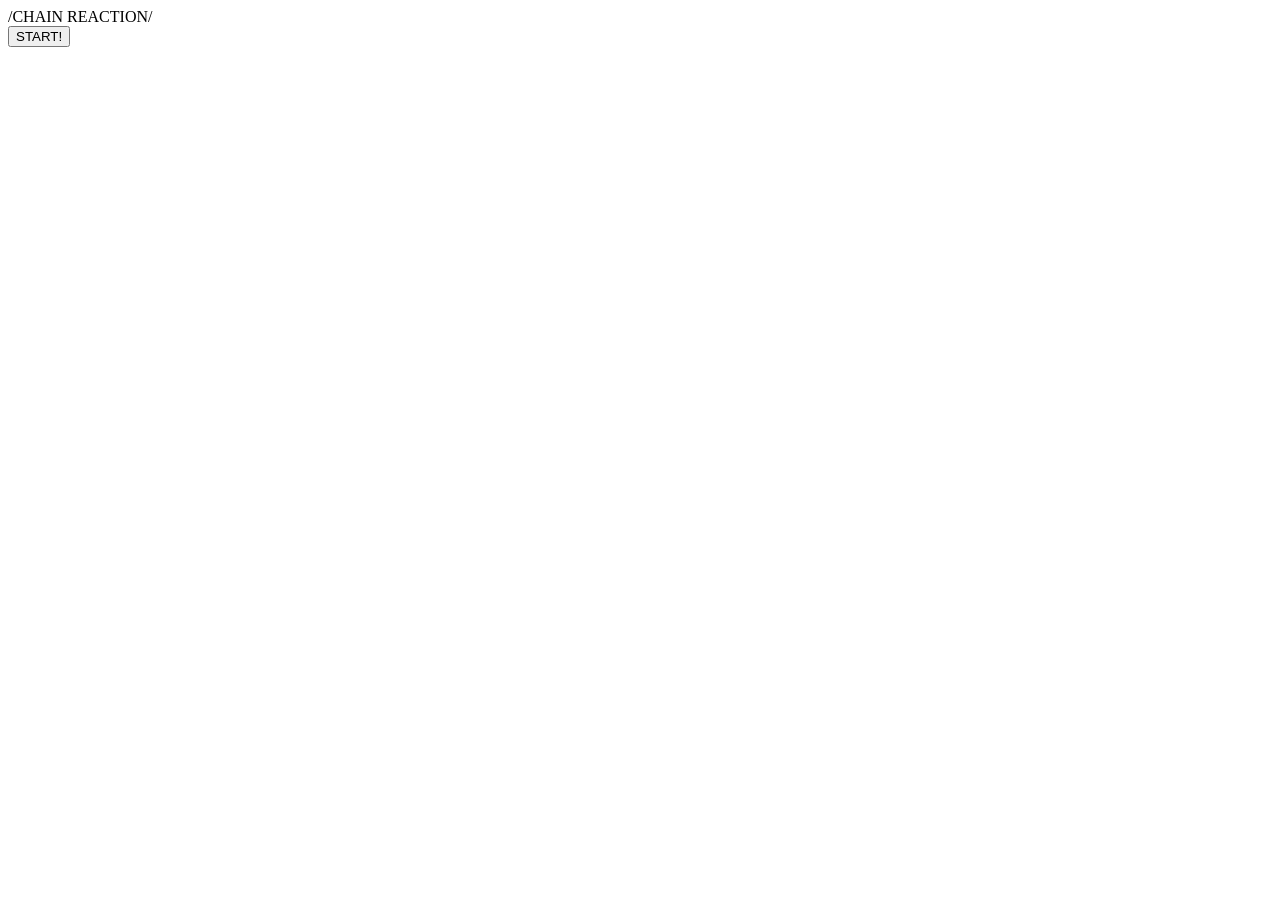
==== frontend/chain_reaction/chain_reaction.html @ 94e50172 "Chain Reaction initial upload" ====
<!DOCTYPE html>
<html>
<head>
	<link rel="stylesheet" type="text/css" href="Trial&Error.css">
	<title>Trial Chain Reaction</title>
</head>
<body>
    <aside id="modal">
        <div class="animated_title">
            /CHAIN REACTION/
        </div>
            <div class="text_hider"></div>

        <button onclick="start()">START!</button>
    </aside>
    <!--<div></div>-->
    <div class="players">

    </div>
	<div class="container"></div>

  

	<script type="text/javascript" src="Trial&Error.js"></script>

</body>
</html>
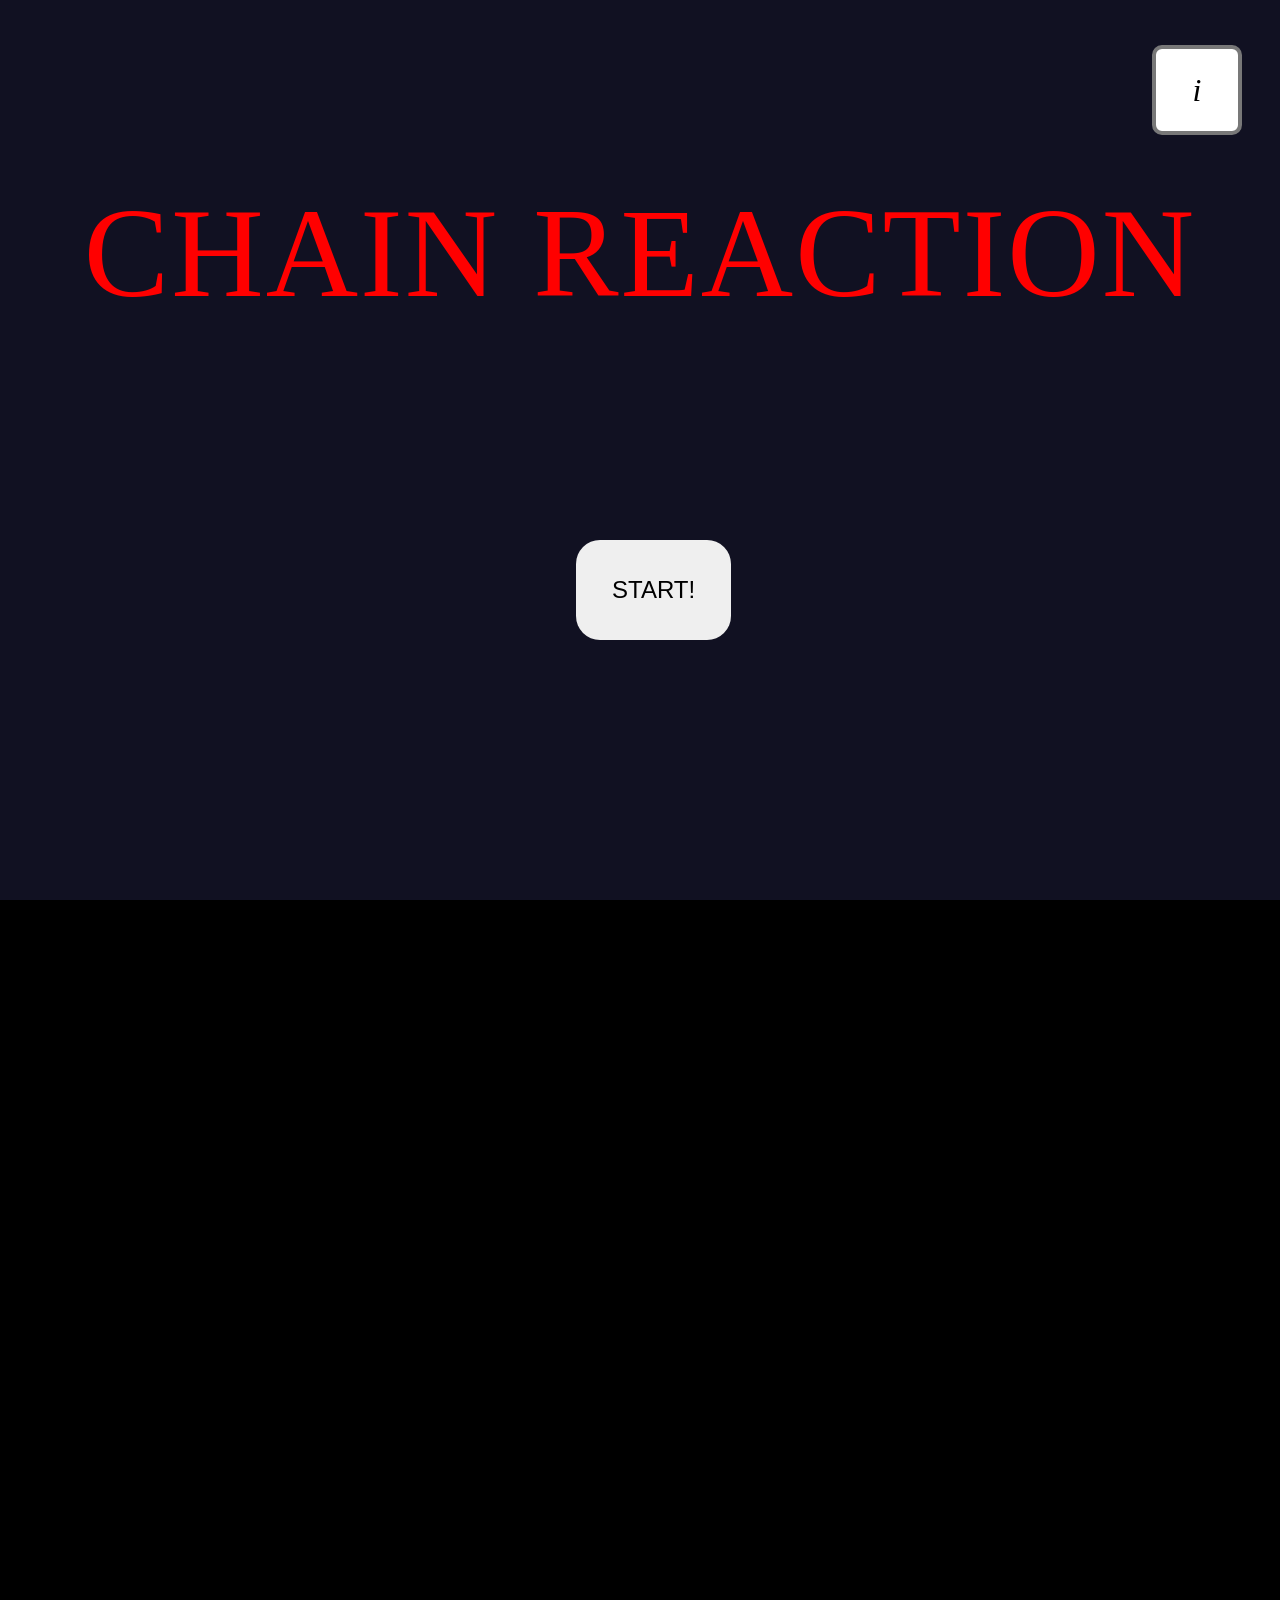
==== commit cc9db855: "chain reaction updated" ====
--- a/frontend/chain_reaction/chain_reaction.html
+++ b/frontend/chain_reaction/chain_reaction.html
@@ -1,27 +1,38 @@
 <!DOCTYPE html>
 <html>
 <head>
-	<link rel="stylesheet" type="text/css" href="Trial&Error.css">
-	<title>Trial Chain Reaction</title>
+    <title>Chain Reaction</title>
+    <link rel="stylesheet" type="text/css" href="chain_reaction.css">
 </head>
 <body>
     <aside id="modal">
         <div class="animated_title">
-            /CHAIN REACTION/
+            CHAIN REACTION
         </div>
-            <div class="text_hider"></div>
+        <button class="info" onclick="show_instructions()"><em>i</em></button>
+        <div class="how-to-play"><button class="info" onclick="show_instructions()">x</button>
+            <div id="rules_heading">Rules for the Game</div>
+            <ol>
+                <li>The gameplay will take place on an 5x13 board. </li>
+                <li>For each cell in the board, we define a critical mass. The critical mass is equal to the number of orthogonally adjacent cells. That would be 4 for usual cells, 3 for cells in the edge and 2 for cells in the corner.</li>
+                <li>All cells are initially empty. The Red and the Green player take turns to place "orbs" of their corresponding colors. The Red player can only place an (red) orb in an empty cell or a cell which already contains one or more red orbs. When two or more orbs are placed in the same cell, they stack up.</li>
+                <li>When a cell is loaded with a number of orbs equal to its critical mass, the stack immediately explodes. As a result of the explosion, to each of the orthogonally adjacent cells, an orb is added and the initial cell looses as many orbs as its critical mass. The explosions might result in overloading of an adjacent cell and the chain reaction of explosion continues until every cell is stable.</li>
+                <li>When a red cell explodes and there are green cells around, the green cells are converted to red and the other rules of explosions still follow. The same rule is applicable for other color.</li>
+                <li>The winner is the one who eliminates every other player's orbs.</li>
+            </ol>
+        </div>
 
-        <button onclick="start()">START!</button>
+        <button id=start onclick="start()">START!</button>
     </aside>
-    <!--<div></div>-->
     <div class="players">
-
+        <div id="player0_score">0</div>
+        <div id="player1_score">0</div>
+    </div>   
+    <div class="container">
+        
     </div>
-	<div class="container"></div>
-
-  
-
-	<script type="text/javascript" src="Trial&Error.js"></script>
+    <div id="over"><div id="winner"></div><button onclick='restart()'>Play Again!</button></div>
+	<script type="text/javascript" src="chain_reaction.js"></script>
 
 </body>
 </html>
--- a/frontend/chain_reaction/chain_reaction.css
+++ b/frontend/chain_reaction/chain_reaction.css
@@ -0,0 +1,217 @@
+body{
+  background-color: #000;
+  text-align: center;
+  margin: 0;
+  overflow: hidden;
+  font-family: Georgia, 'Times New Roman', Times, serif ;
+  letter-spacing: 2px;
+}
+
+@media only screen and (orientation:portrait){
+  body {
+    height: 100vw;
+    width:100vh;
+    transform: rotate(90deg);
+  }
+}
+
+.players{
+  width: 50vw;
+  margin: auto;
+  display: flex;
+  background-color: black;
+  justify-content: space-around;
+  visibility: hidden;
+}
+
+.info{
+  position: absolute;
+  font-size: 2em;
+  top: 5vh;
+  left: 90vw;
+  outline:none;
+  background-color:white;
+  border-radius:10px;
+  height: 10vh;
+  width: 10vh;
+  cursor: pointer;
+  font-family: Georgia, 'Times New Roman', Times, serif ;
+  border:4px solid rgb(120, 120, 120);
+}
+
+#rules_heading{
+  text-align: center;
+  font-size: 3em;
+  font-weight: 700;
+  color: red;
+}
+
+.how-to-play{
+  margin-top: 0;
+  height: 90vh;
+  visibility: hidden;
+  position: absolute;
+  background-color: black;
+  text-align: justify;
+  line-height: 2em;
+  opacity: 0.95;
+  top: -100vh;
+  z-index: 10;
+  font-size: 1.5em;
+  color: white;
+  padding: 5vh;
+  transition: transform 1s;
+  overflow-y: scroll;
+
+}
+
+.players>div{
+  height: 10vh;
+  width: 10vw;
+  align-self: stretch;
+}
+
+#player0_score{
+  color: red;
+  font-size: 2em;
+}
+
+#player1_score{
+  color: blue;
+  font-size: 2em;
+}
+
+.container{
+  visibility: hidden;
+  position: absolute;
+  top: 10vh;
+  left: 5vw;
+  display: grid;
+  grid-gap: 0.2em;
+  background-color:red;
+  justify-content: center;
+  align-items: center;
+  z-index: 1;
+  border: 0.2em solid red;
+}
+
+.container>div{
+  background:rgb(20 , 20, 20);
+  height: 14vh;
+  width: 14vh;
+  z-index: 2;
+  justify-content: center;
+  align-items: center;
+}
+
+.container>div>div{
+  height:20px;
+  width:20px;
+  left: 4vh;
+  top: 6vh;
+  margin-top: -10px;
+  margin-left: 10px;
+  border-radius:50%;
+  z-index:3;
+  position: relative;
+  animation: rotate 2s linear 0s infinite alternate;
+  transform-origin: 45% 45% ; 
+  /* animation: split_right 2s linear 0s infinite;   */
+}
+
+@keyframes rotate{
+  from {
+      transform: rotate(0deg);
+    }
+    to {
+      transform: rotate(360deg);
+
+    }
+}
+
+@keyframes split_right{
+  from { left:4vh;top:7vh;}
+  to {left:14vh;top:7vh;}
+}
+@keyframes split_top{
+  from { top:4vh;left: 4vh;}
+  to {top:-10vh;left: 4vh;}
+}
+@keyframes split_left{
+  from { left:4vh;top:4vh;}
+  to {left:-10vh;top:4vh;}  
+}
+@keyframes split_down{
+  from { top:4vh;left: 4vh;}
+  to {top:14vh;left: 4vh;}
+}
+
+#text{
+  background-color: wheat;
+}
+
+#modal{
+  height: 100vh;
+  width: 100vw;
+  background-color: #111122;
+  transition: transform 1s;
+  z-index: 4;
+}
+.animated_title{
+  color: red;
+  font-size: 8em;
+  position: absolute;
+  top: 20%;
+  width: 100vw;
+  
+}
+/* .text_hider{
+  position: absolute;
+  top: 20%;
+  width: 100vw;
+  height: 8em;
+  transition: transform 5s;
+  z-index: 9999;
+} */
+#start{
+  position: absolute;
+  top: 60%;
+  left: 45%;
+  padding: 1.5em;
+  border: none;
+  border-radius: 1em;
+  cursor: pointer;
+  font-size: 1.5em;
+  outline: none;
+}
+
+button:active{
+  transform: scale(1.1);
+}
+
+#over{
+  visibility: hidden;
+  height: 100vh;
+  width: 100%;
+  background-color: rgba(20,20,20,0.9);
+}
+#over>button{
+  position: absolute;
+  top: 45%;
+  left: 45%;
+  position: absolute;
+  padding: 1.5em;
+  border: none;
+  border-radius: 1em;
+  cursor: pointer;
+  font-size: 1.5em;
+  outline: none;
+}
+
+#winner{
+  position: absolute;
+  top: 40%;
+  left: 45%;
+  color: white;
+  font-size: 2em;
+}
